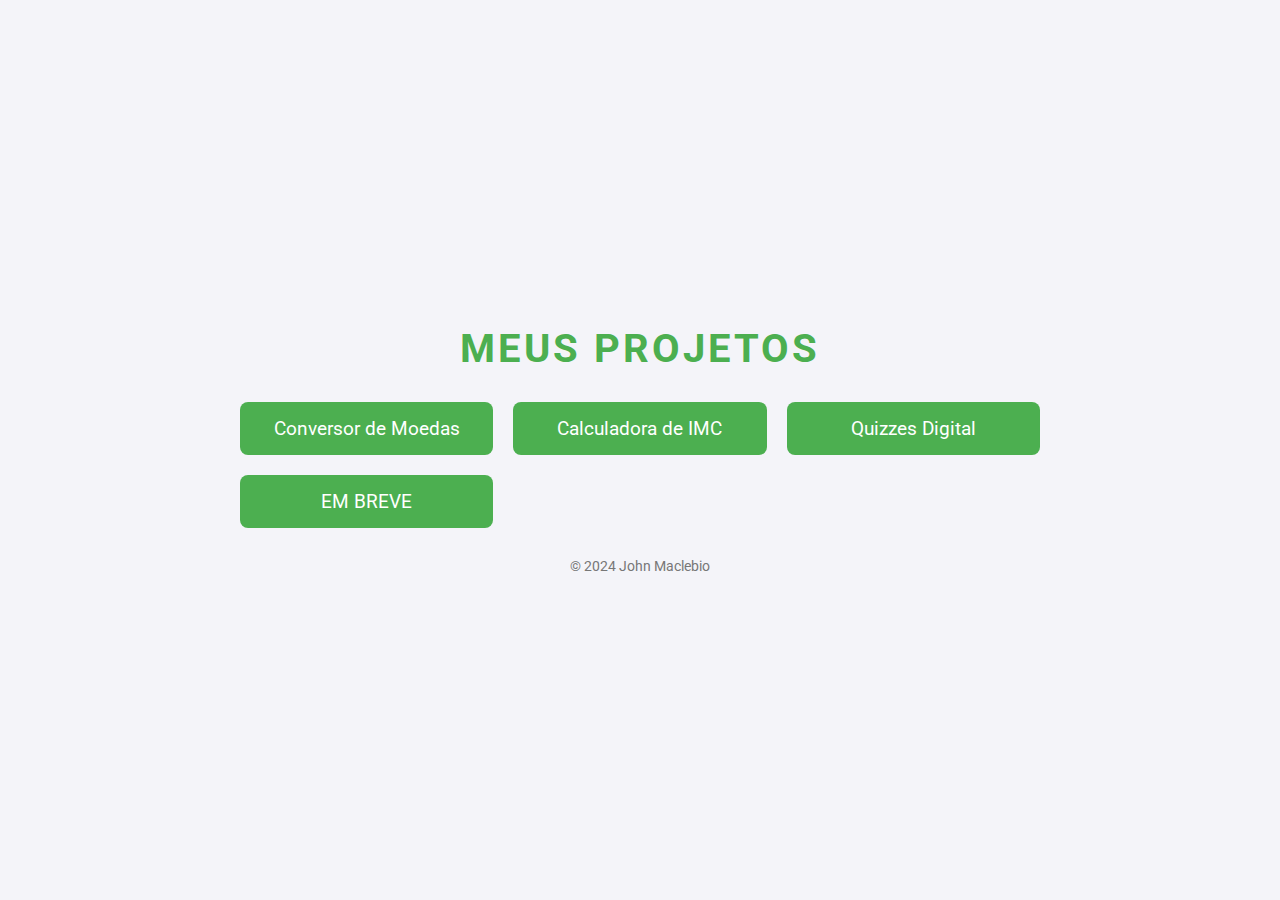
==== index.html @ d031c432 "frist commit" ====
<!DOCTYPE html>
<html lang="pt-BR">
<head>
    <meta charset="UTF-8">
    <meta name="viewport" content="width=device-width, initial-scale=1.0">
    <title>Meus Projetos</title>
    <link href="https://fonts.googleapis.com/css2?family=Roboto:wght@400;700&display=swap" rel="stylesheet">
    <link rel="stylesheet" href="style.css">
</head>
<body>
    <header>
        <h1>Meus Projetos</h1>
    </header>

    <section class="projetos">
        <a href="pag1.html" class="projeto">Conversor de Moedas</a>
        <a href="pag2.html" class="projeto">Calculadora de IMC</a>
        <a href="pag3.html" class="projeto">Quizzes Digital</a>
        <a href="https://www.instagram.com/_johnvx/" class="projeto" target="_blank">EM BREVE </a>
    </section>

    <footer>
        <p>&copy; 2024 John Maclebio</p>
    </footer>
</body>
</html>
---- style.css ----
* {
    margin: 0;
    padding: 0;
    box-sizing: border-box;
}

body {
    font-family: 'Roboto', sans-serif;
    background-color: #f4f4f9;
    color: #333;
    display: flex;
    flex-direction: column;
    align-items: center;
    justify-content: center;
    min-height: 100vh;
}

header {
    margin-bottom: 30px;
}

h1 {
    font-size: 2.5rem;
    color: #4CAF50;
    text-transform: uppercase;
    letter-spacing: 3px;
}

.projetos {
    display: grid;
    grid-template-columns: repeat(auto-fit, minmax(200px, 1fr));
    gap: 20px;
    max-width: 800px;
    width: 100%;
}

.projeto {
    text-decoration: none;
    background-color: #4CAF50;
    color: white;
    padding: 15px 20px;
    text-align: center;
    border-radius: 8px;
    font-size: 1.2rem;
    transition: background-color 0.3s ease;
}

.projeto:hover {
    background-color: #45a049;
}

footer {
    margin-top: 30px;
    font-size: 0.9rem;
    color: #777;
}

* {
    margin: 0;
    padding: 0;
    box-sizing: border-box;
}

body {
    font-family: 'Roboto', sans-serif;
    background-color: #f4f4f9;
    color: #333;
    display: flex;
    flex-direction: column;
    align-items: center;
    justify-content: center;
    min-height: 100vh;
}

header {
    margin-bottom: 30px;
}

h1 {
    font-size: 2.5rem;
    color: #4CAF50;
    text-transform: uppercase;
    letter-spacing: 3px;
}

.descricao {
    max-width: 800px;
    text-align: center;
}

.descricao p {
    font-size: 1.2rem;
    margin-bottom: 20px;
}

.imagem-container {
    margin: 20px 0;
}

.imagem-container img {
    max-width: 100%;
    border-radius: 8px;
}

.links {
    display: flex;
    justify-content: space-around;
    margin-top: 20px;
}

.btn {
    text-decoration: none;
    background-color: #4CAF50;
    color: white;
    padding: 10px 20px;
    border-radius: 8px;
    font-size: 1rem;
    transition: background-color 0.3s ease;
}

.btn:hover {
    background-color: #45a049;
}

footer {
    margin-top: 30px;
    font-size: 0.9rem;
    color: #777;
}
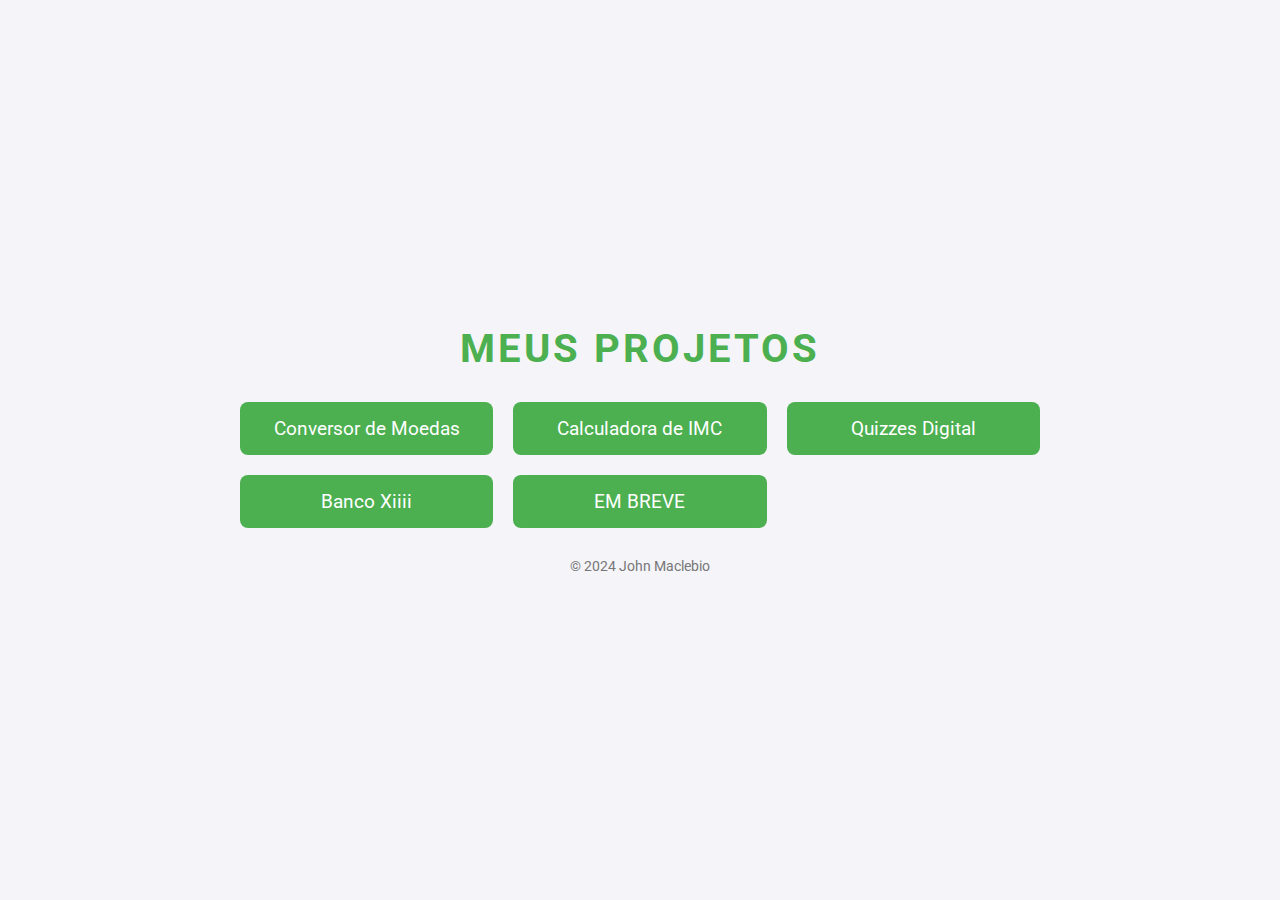
==== commit b5510e4e: "add new projetc" ====
--- a/index.html
+++ b/index.html
@@ -6,6 +6,7 @@
     <title>Meus Projetos</title>
     <link href="https://fonts.googleapis.com/css2?family=Roboto:wght@400;700&display=swap" rel="stylesheet">
     <link rel="stylesheet" href="style.css">
+    <link rel="shortcut icon" href="sla.ico" type="image/x-icon">
 </head>
 <body>
     <header>
@@ -16,6 +17,7 @@
         <a href="pag1.html" class="projeto">Conversor de Moedas</a>
         <a href="pag2.html" class="projeto">Calculadora de IMC</a>
         <a href="pag3.html" class="projeto">Quizzes Digital</a>
+        <a href="pag4.html" class="projeto">Banco Xiiii</a>
         <a href="https://www.instagram.com/_johnvx/" class="projeto" target="_blank">EM BREVE </a>
     </section>
 
